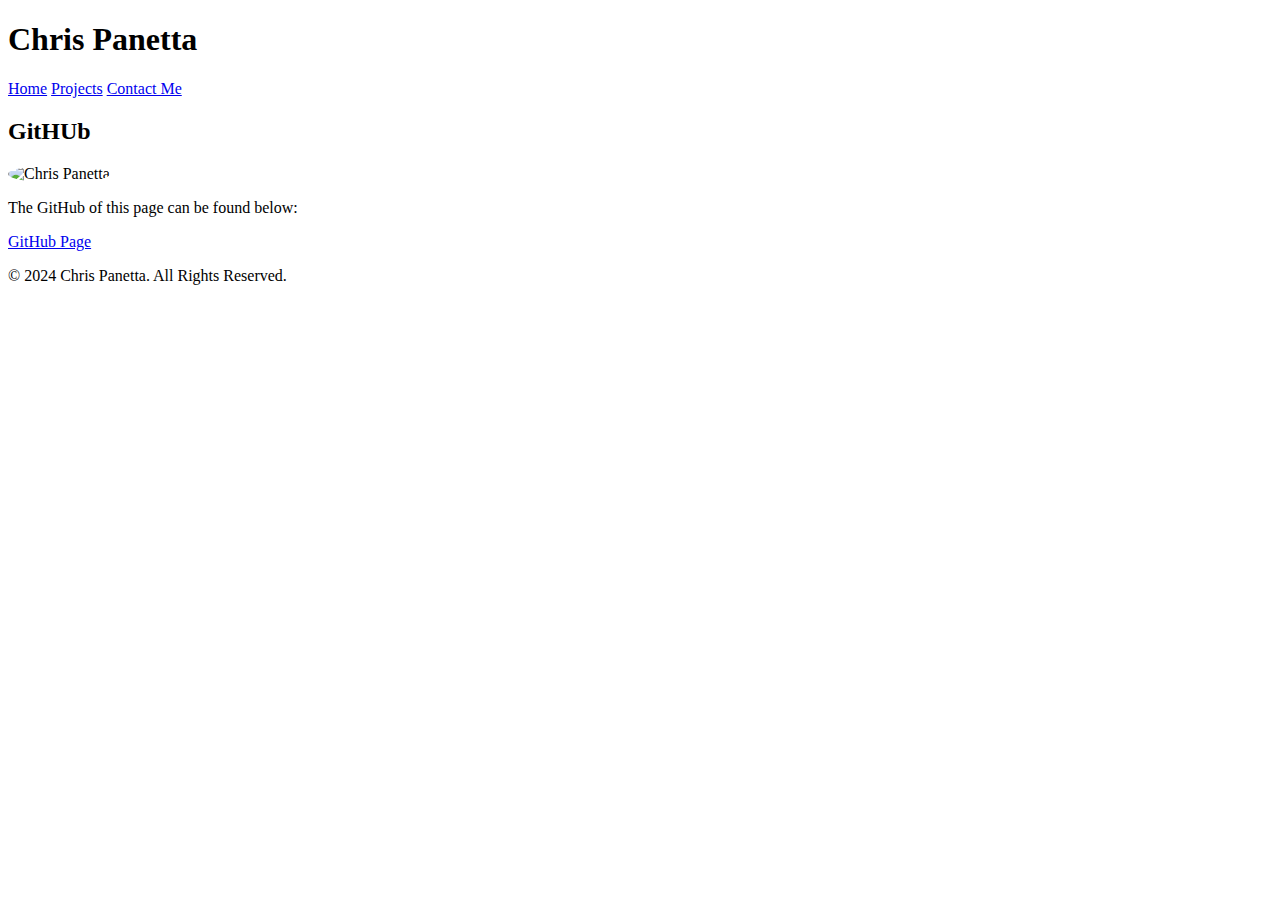
==== github.html @ 7311fb64 "added a github section and removed the note" ====
<!DOCTYPE html>
<html lang="en">
<head>
    <meta charset="UTF-8">
    <meta name="viewport" content="width=device-width, initial-scale=1.0">
    <meta http-equiv="X-UA-Compatible" content="ie=edge">
    <title>GitHub | Chris Panetta</title>

    <link rel="stylesheet" href="style.css">
</head>
<body>

    <header>
        <div class="container">
            <h1>Chris Panetta</h1>
            <nav>
                <a href="index.html">Home</a>
                <a href="projects.html">Projects</a>
                <a href="contact.html">Contact Me</a>
            </nav>
        </div>
    </header>

    <section id="about">
        <div class="container">
            <h2>GitHUb</h2>
            <img src="chris.jpg" alt="Chris Panetta" style="width: 150px; border-radius: 50%;"> 
            <p>The GitHub of this page can be found below:</p>
            <a href="https://github.com/Chris4285/WSP-Assigment-1">GitHub Page</a>
        </div>
    </section>

    <footer>
        <div class="container">
            <p>&copy; 2024 Chris Panetta. All Rights Reserved.</p>
        </div>
    </footer>

</body>
</html>
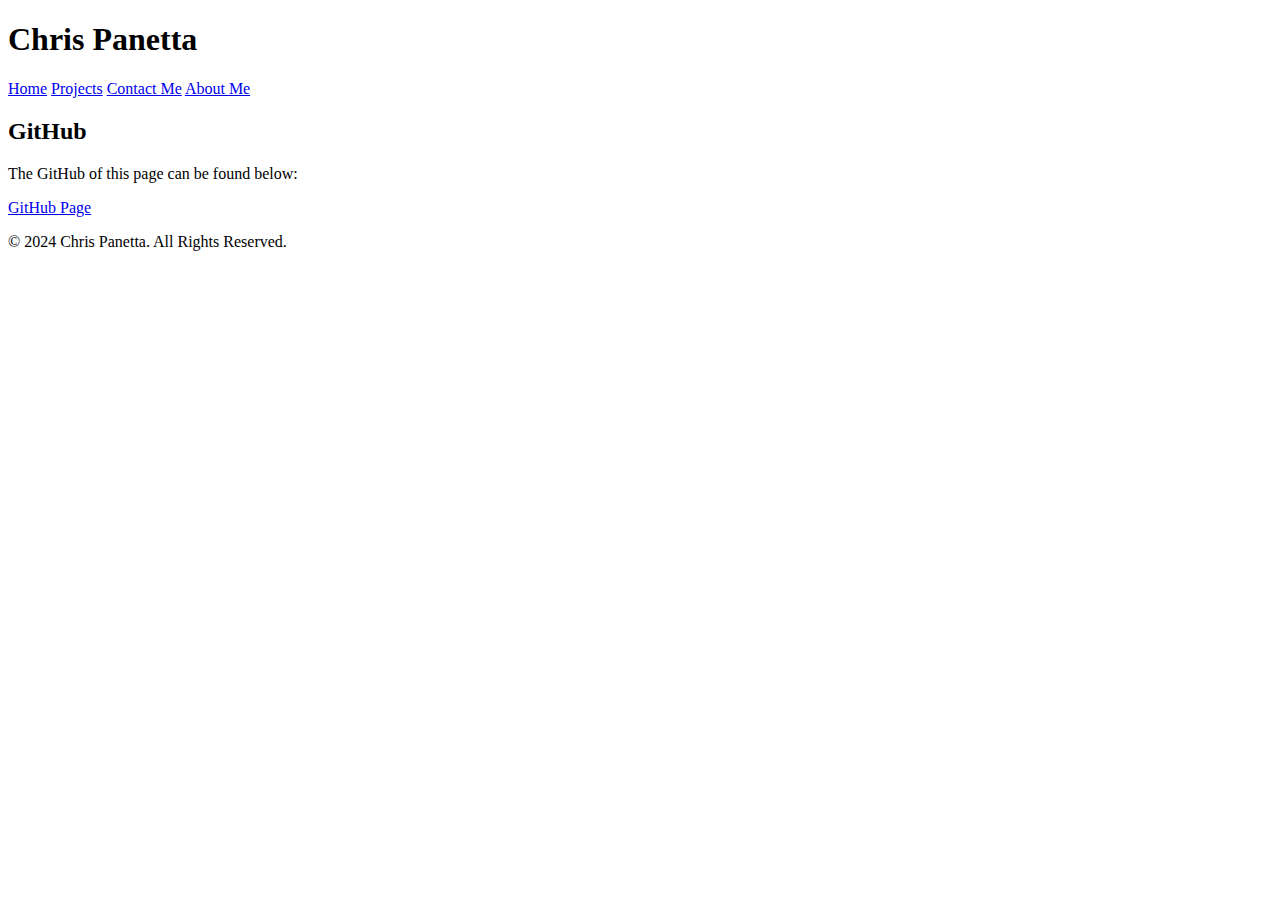
==== commit 68e0c9dd: "Added Projects and media to About Page" ====
--- a/github.html
+++ b/github.html
@@ -17,14 +17,14 @@
                 <a href="index.html">Home</a>
                 <a href="projects.html">Projects</a>
                 <a href="contact.html">Contact Me</a>
+                <a href="about.html">About Me</a>
             </nav>
         </div>
     </header>
 
     <section id="about">
         <div class="container">
-            <h2>GitHUb</h2>
-            <img src="chris.jpg" alt="Chris Panetta" style="width: 150px; border-radius: 50%;"> 
+            <h2>GitHub</h2>
             <p>The GitHub of this page can be found below:</p>
             <a href="https://github.com/Chris4285/WSP-Assigment-1">GitHub Page</a>
         </div>
